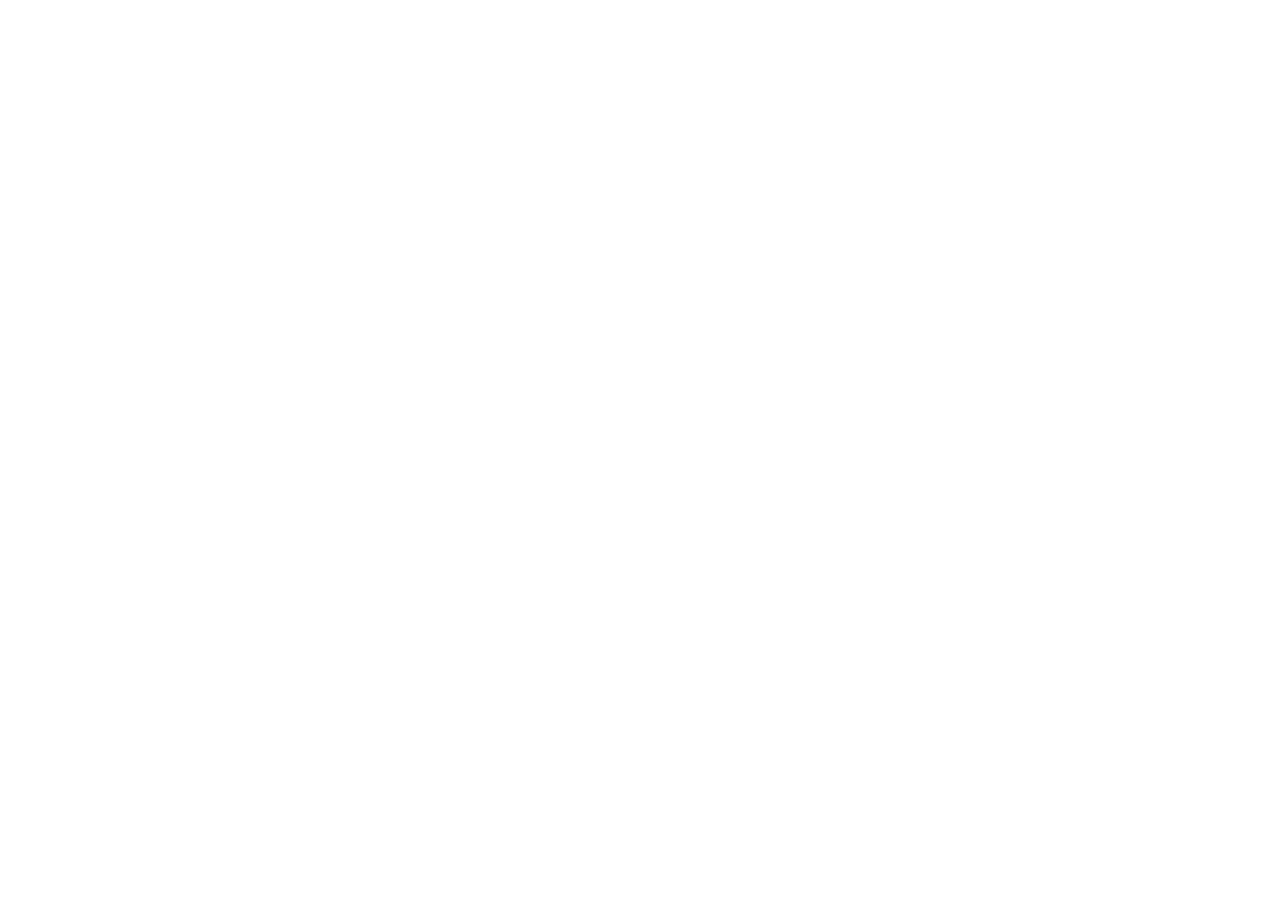
==== index.html @ bfc8e3a4 "Create index.html" ====
<!DOCTYPE html>
<html lang="en">
<head>
    <meta charset="UTF-8">
    <meta http-equiv="X-UA-Compatible" content="IE=edge">
    <meta name="viewport" content="width=device-width, initial-scale=1.0">
    <title>Document</title>
</head>
<body>
<di id = "navbar">
    
</di>
</body>
</html>
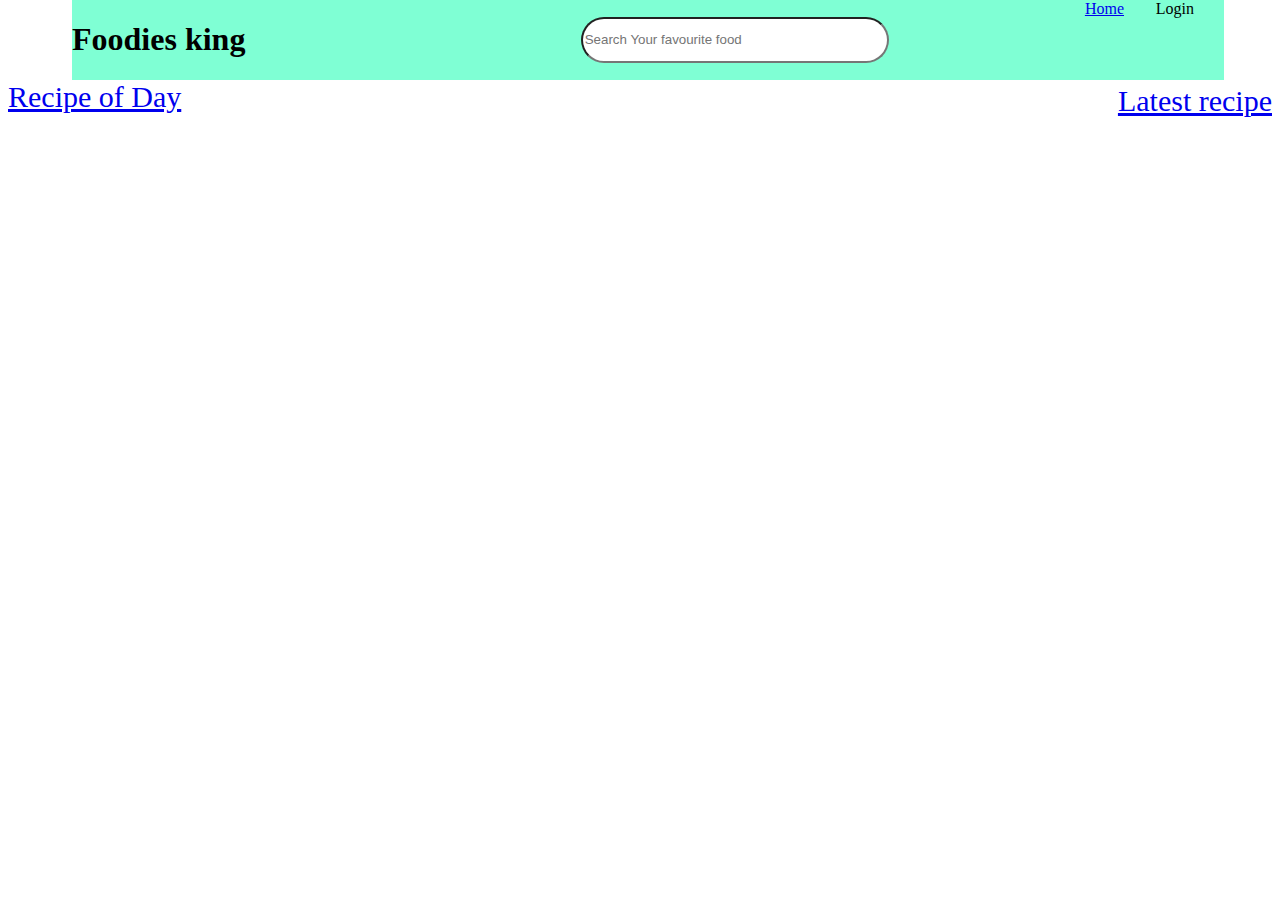
==== commit 030eaefa: "first done" ====
--- a/index.html
+++ b/index.html
@@ -4,11 +4,18 @@
     <meta charset="UTF-8">
     <meta http-equiv="X-UA-Compatible" content="IE=edge">
     <meta name="viewport" content="width=device-width, initial-scale=1.0">
+    <link rel="stylesheet" href="styles/styles.css">
     <title>Document</title>
 </head>
 <body>
-<di id = "navbar">
+<div id = "navbar-div">
     
-</di>
+</div>
+<div id = "container">
+    
+</div>
 </body>
-</html>+</html>
+<script type="module" src="javascripts/index.js">
+    
+</script>--- a/styles/styles.css
+++ b/styles/styles.css
@@ -0,0 +1,43 @@
+#navbar{
+    display: flex;
+    top: 0px;
+    margin-left: 5%;
+    background-color: aquamarine;
+    position: fixed;
+    width: 90%;
+}
+input{
+    width: 300px;
+    height: 40px;
+    border-radius: 30px;
+}
+#navbar>:nth-child(4){
+    position: absolute;
+    right: 30px;
+}
+#navbar>:nth-child(3){
+    position: absolute;
+    right: 100px;
+}
+#search{
+    margin: auto;
+}
+
+#recipes>div{
+    margin-top: 80px;
+    font-size: 30px;
+}
+
+#recipes :nth-child(2){
+    float: right;
+    margin-top: -30px;
+}
+
+#container{
+    display: grid;
+    grid-template-columns: 1fr 1fr 1fr 1fr;
+    text-align: center;
+    margin-left: 5%;
+    width: 90%;
+    grid-gap: 20px;
+}